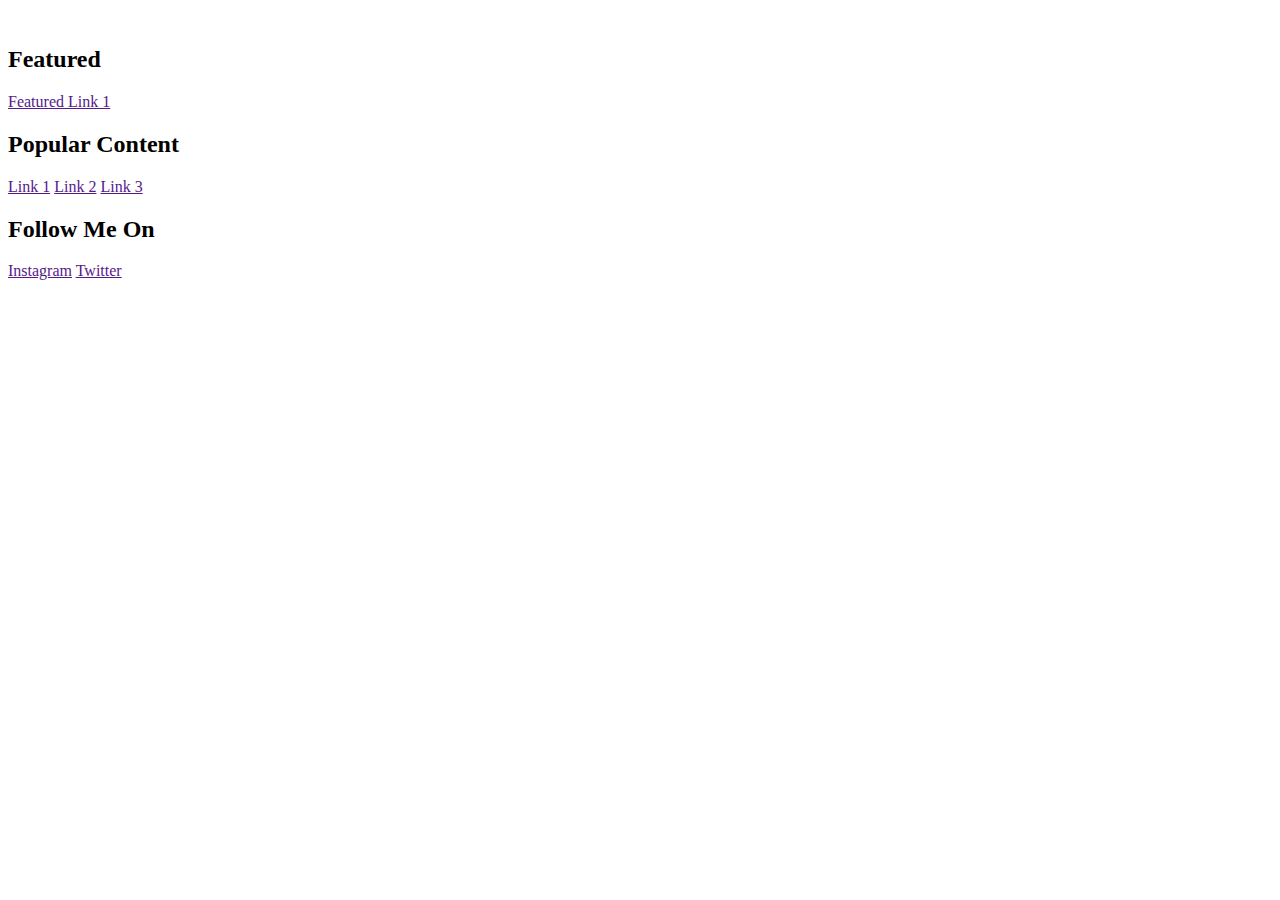
==== links/index.html @ 67271c19 "Create index.html" ====
<!DOCTYPE html>
<html>    
    <head>
        <meta charset="utf-8">
        <meta name="viewport" content="width=device-width, initial-scale=1, shrink-to-fit=no">
        <title>Links | Adannaya13542</title>
        <link href="https://fonts.googleapis.com/css?family=Roboto:400,700" rel="stylesheet">           
    </head>
    <body>
        <link rel="stylesheet" href="dist/style.css">         
        
        <!-- Logo -->
        <img class="logo" src="" />

        <!-- Featured -->
        <h2>Featured</h2>
        <a class="featured" href="">Featured Link 1</a>

        <!-- Popular Content -->
        <h2>Popular Content</h2>

        <a href="">Link 1</a>
        <a href="">Link 2</a>
        <a href="">Link 3</a>

        <!-- Channels -->
        <h2>Follow Me On</h2>

        <div class="channels">
            <a href="">Instagram</a>
            <a href="">Twitter</a>
        </div>
        
    </body>
</html>
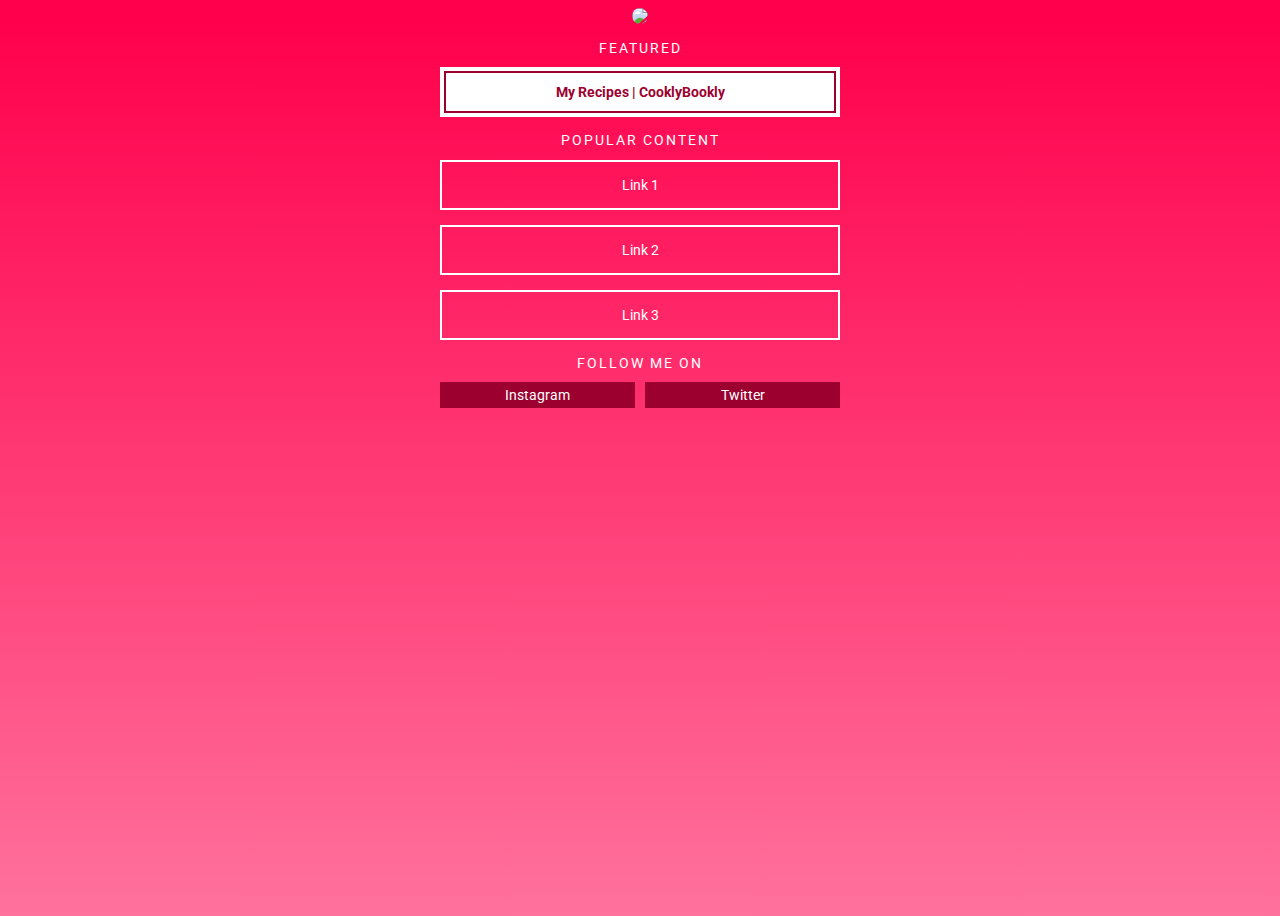
==== commit da8100d9: "Add files via upload" ====
--- a/links/index.html
+++ b/links/index.html
@@ -1,35 +1,39 @@
-<!DOCTYPE html>
-<html>    
-    <head>
-        <meta charset="utf-8">
-        <meta name="viewport" content="width=device-width, initial-scale=1, shrink-to-fit=no">
-        <title>Links | Adannaya13542</title>
-        <link href="https://fonts.googleapis.com/css?family=Roboto:400,700" rel="stylesheet">           
-    </head>
-    <body>
-        <link rel="stylesheet" href="dist/style.css">         
-        
-        <!-- Logo -->
-        <img class="logo" src="" />
-
-        <!-- Featured -->
-        <h2>Featured</h2>
-        <a class="featured" href="">Featured Link 1</a>
-
-        <!-- Popular Content -->
-        <h2>Popular Content</h2>
-
-        <a href="">Link 1</a>
-        <a href="">Link 2</a>
-        <a href="">Link 3</a>
-
-        <!-- Channels -->
-        <h2>Follow Me On</h2>
-
-        <div class="channels">
-            <a href="">Instagram</a>
-            <a href="">Twitter</a>
-        </div>
-        
-    </body>
-</html>
+<!DOCTYPE html>
+<html>
+
+<head>
+    <meta charset="utf-8">
+    <meta name="viewport" content="width=device-width, initial-scale=1, shrink-to-fit=no">
+    <title>Links | Adannaya13542</title>
+    <link href="https://fonts.googleapis.com/css?family=Roboto:400,700" rel="stylesheet">
+</head>
+
+<body>
+    <link rel="stylesheet" href="styles.css">
+
+    <!-- Logo -->
+    <img class="logo"
+        src="https://630123.smushcdn.com/1826087/wp-content/uploads/2017/05/OZexport_flower_export_news_lathyrus_koelcel_03.jpg?lossy=1&strip=1&webp=1" />
+
+    <!-- Featured -->
+    <h2>Featured</h2>
+    <a class="featured" href="https://cooklybookly.com/adannaya13542">My Recipes | CooklyBookly</a>
+
+    <!-- Popular Content -->
+    <h2>Popular Content</h2>
+
+    <a href="">Link 1</a>
+    <a href="">Link 2</a>
+    <a href="">Link 3</a>
+
+    <!-- Channels -->
+    <h2>Follow Me On</h2>
+
+    <div class="channels">
+        <a href="">Instagram</a>
+        <a href="">Twitter</a>
+    </div>
+
+</body>
+
+</html>
--- a/links/styles.css
+++ b/links/styles.css
@@ -0,0 +1,88 @@
+html {
+    box-sizing: border-box;
+    font-size: 100%
+}
+
+*,
+:after,
+:before {
+    box-sizing: inherit
+}
+
+body {
+    background-color: #ff004c;
+    background-image: linear-gradient(#ff004c 2%, #ff7ba3 108%);
+    color: #fff;
+    min-height: 100vh;
+    text-align: center;
+    font-family: Roboto, sans-serif
+}
+
+.logo {
+    width: 500px;
+    border-radius: 50px;
+}
+
+a.featured:hover,
+a:hover {
+    background-color: #9c002f;
+    color: #fff
+}
+
+a {
+    display: block;
+    max-width: 400px;
+    margin: 0 auto 15px;
+    padding: 15px 20px;
+    font-size: .85rem;
+    color: #fff;
+    border: 2px solid #fff;
+    text-decoration: none;
+    transition: all .2s ease-in-out
+}
+
+a.featured {
+    position: relative;
+    background-color: #fff;
+    color: #9c002f;
+    font-weight: 700
+}
+
+a.featured:before {
+    content: "";
+    position: absolute;
+    top: 2px;
+    left: 2px;
+    width: calc(100% - 4px);
+    height: calc(100% - 4px);
+    border: 2px solid #9c002f
+}
+
+h2 {
+    font-size: 14px;
+    text-transform: uppercase;
+    font-weight: 400;
+    letter-spacing: 2px
+}
+
+.channels {
+    display: flex;
+    max-width: 400px;
+    margin: 0 auto
+}
+
+.channels a {
+    flex: 1;
+    padding: 5px 10px;
+    margin-right: 10px;
+    background-color: #9c002f;
+    border: none
+}
+
+.channels a:last-child {
+    margin-right: 0
+}
+
+.channels a:hover {
+    text-decoration: underline
+}
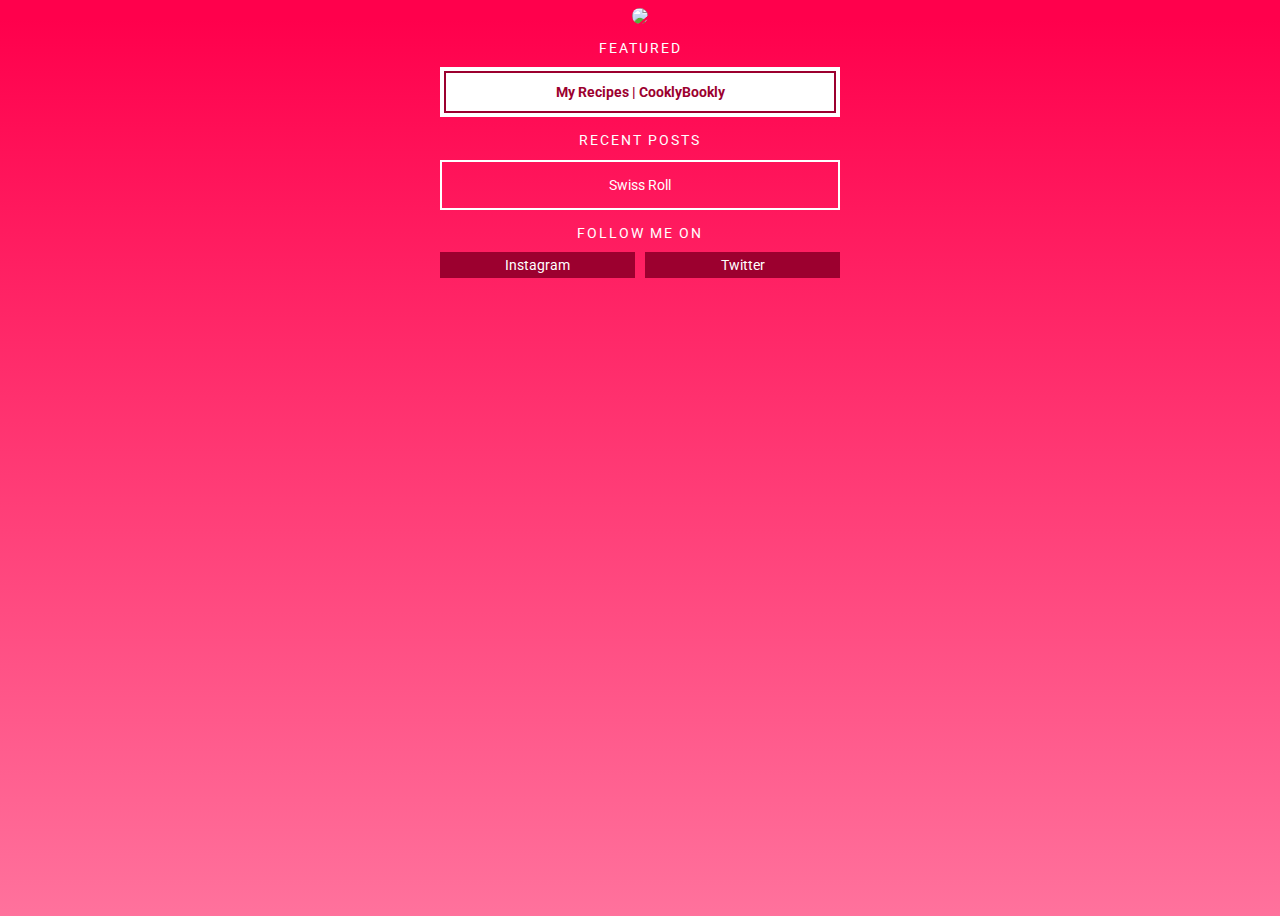
==== commit d3109200: "Update index.html" ====
--- a/links/index.html
+++ b/links/index.html
@@ -19,12 +19,12 @@
     <h2>Featured</h2>
     <a class="featured" href="https://cooklybookly.com/adannaya13542">My Recipes | CooklyBookly</a>
 
-    <!-- Popular Content -->
-    <h2>Popular Content</h2>
+    <!-- Recent Posts -->
+    <h2>Recent Posts</h2>
 
-    <a href="">Link 1</a>
-    <a href="">Link 2</a>
-    <a href="">Link 3</a>
+    <a href="https://cooklybookly.com/recipes/23c2606c-2ff9-11eb-b64c-07ed6f476107">Swiss Roll</a>
+    <!--<a href="">Link 2</a>
+    <a href="">Link 3</a>-->
 
     <!-- Channels -->
     <h2>Follow Me On</h2>
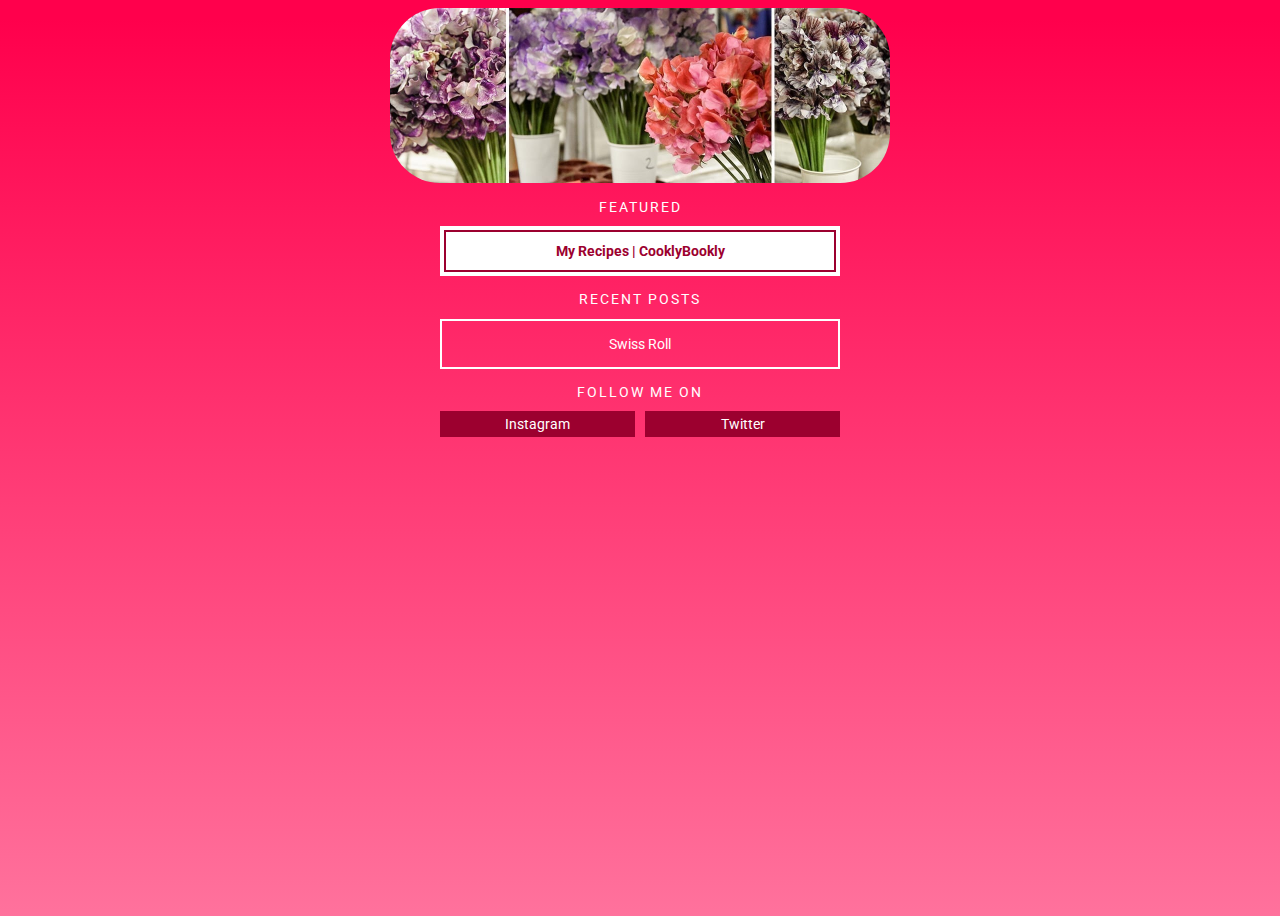
==== commit 3fb69bd8: "Update index.html" ====
--- a/links/index.html
+++ b/links/index.html
@@ -12,8 +12,7 @@
     <link rel="stylesheet" href="styles.css">
 
     <!-- Logo -->
-    <img class="logo"
-        src="https://630123.smushcdn.com/1826087/wp-content/uploads/2017/05/OZexport_flower_export_news_lathyrus_koelcel_03.jpg?lossy=1&strip=1&webp=1" />
+    <img class="logo" src="page_header.jpg" />
 
     <!-- Featured -->
     <h2>Featured</h2>
